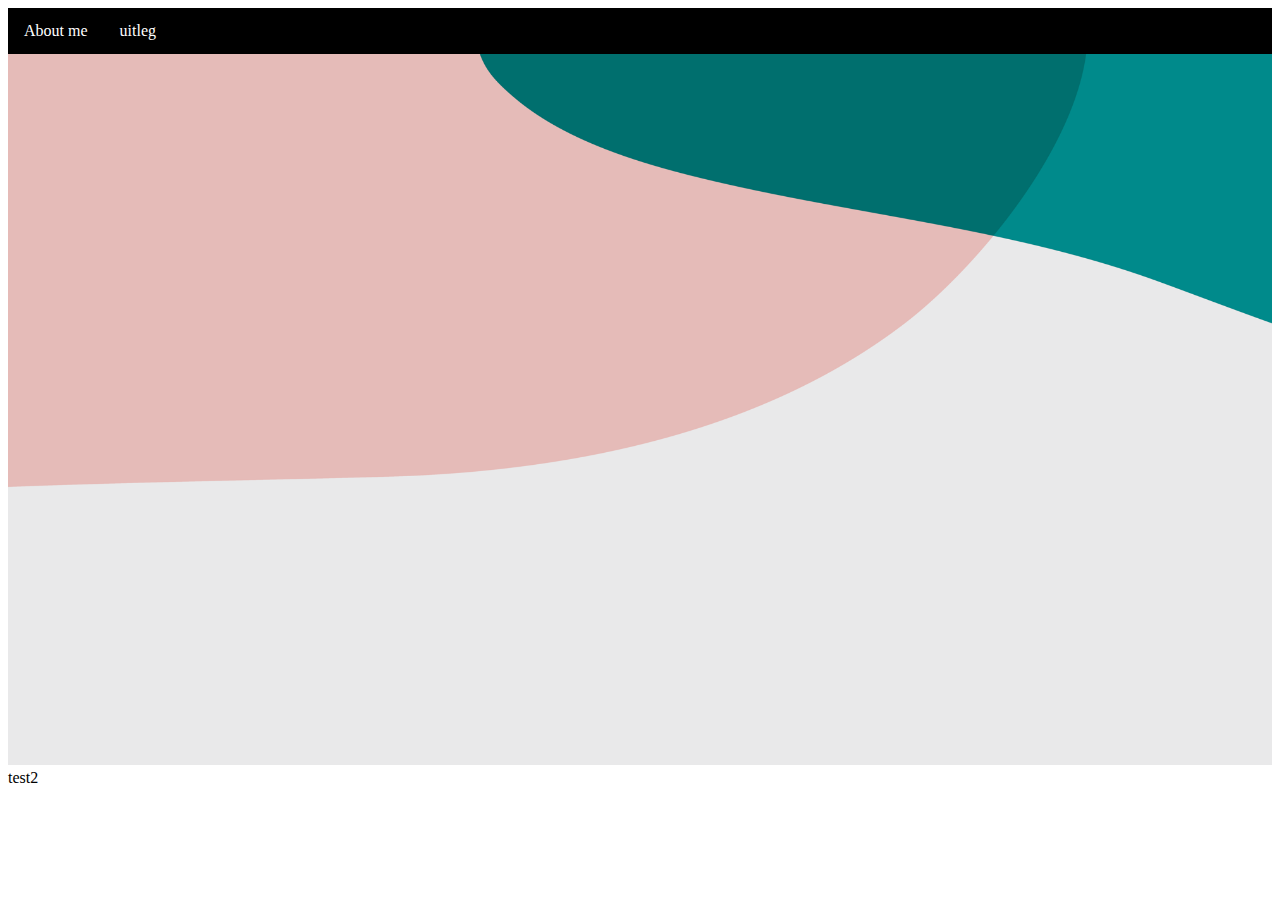
==== index.html @ e1f34489 "." ====
<!DOCTYPE html> <!--dit is de homepage van mijn site-->
   <html> <!--dit is het html-element-->
   <head>
       <title>Bastiaan zijn website</title>
       <link rel="stylesheet" type="text/css" href="opmaak.css">
       <meta charset="utf-8">
   </head>
   <body>
    
    <ul>
        <li><a href="Portofoli.html">About me</a></li> <!--zorgt ervoor dat je naar een andere pagina kan gaan-->
        <li><a href="extra dingen.html">uitleg</a></li>
    </ul>
       <img src="achtergrond.png" alt="deze site is nog niet af" width="100%" height="100%"> <!--zorgt ervoor dat je er een afbeelding in kan doen-->
<br>
test2
   </body>
   </html>
---- opmaak.css ----
ul {
    list-style-type: none;
    margin: 0;
    padding: 0;
    overflow: hidden;
    background-color: #000000;
}
li {
    float: left;
}
li a {
    display: block;
    color: rgb(255, 255, 255);
    text-align: center;
    padding: 14px 16px;
    text-decoration: none;
}
/* Change the link color to #111 (black) on hover */
li a:hover {
    background-color: #ffffff;
}
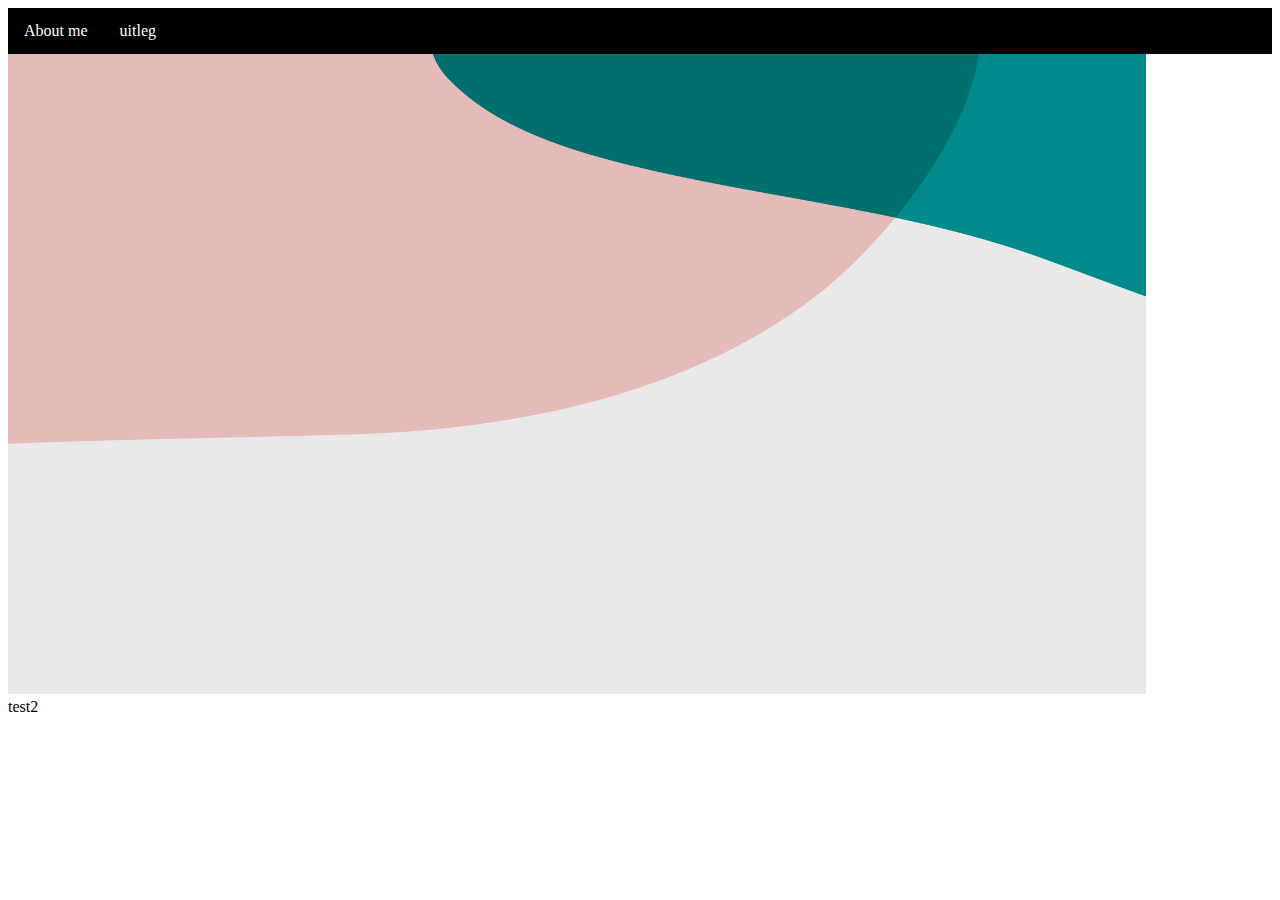
==== commit 2bcf891a: "." ====
--- a/index.html
+++ b/index.html
@@ -11,7 +11,7 @@
         <li><a href="Portofoli.html">About me</a></li> <!--zorgt ervoor dat je naar een andere pagina kan gaan-->
         <li><a href="extra dingen.html">uitleg</a></li>
     </ul>
-       <img src="achtergrond.png" alt="deze site is nog niet af" width="100%" height="100%"> <!--zorgt ervoor dat je er een afbeelding in kan doen-->
+       <img src="achtergrond.png" alt="deze site is nog niet af" width="90%" height="20%" > <!--zorgt ervoor dat je er een afbeelding in kan doen-->
 <br>
 test2
    </body>
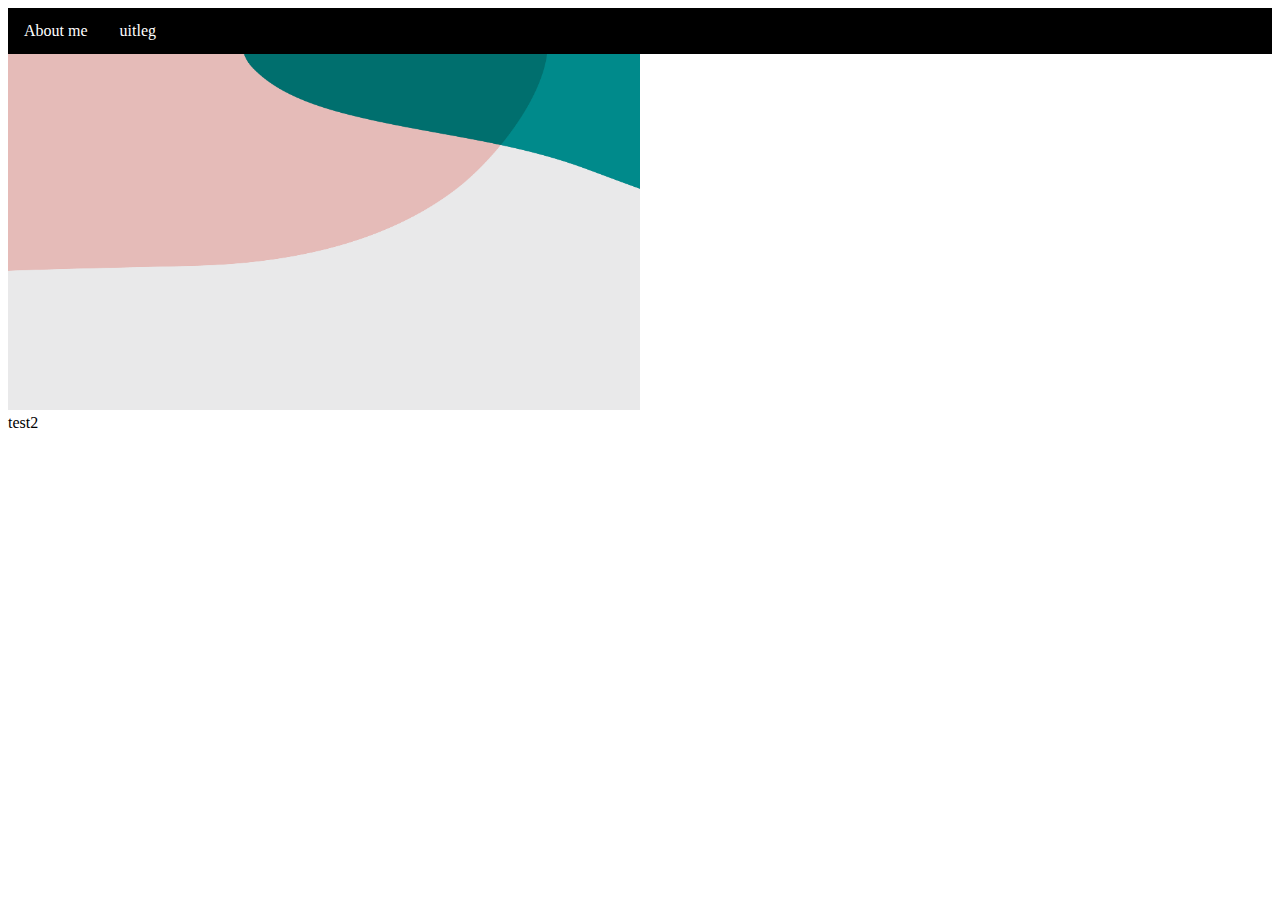
==== commit e9584e9c: "." ====
--- a/index.html
+++ b/index.html
@@ -11,7 +11,7 @@
         <li><a href="Portofoli.html">About me</a></li> <!--zorgt ervoor dat je naar een andere pagina kan gaan-->
         <li><a href="extra dingen.html">uitleg</a></li>
     </ul>
-       <img src="achtergrond.png" alt="deze site is nog niet af" width="90%" height="20%" > <!--zorgt ervoor dat je er een afbeelding in kan doen-->
+       <img src="achtergrond.png" alt="deze site is nog niet af" width="50%" height="70%" > <!--zorgt ervoor dat je er een afbeelding in kan doen-->
 <br>
 test2
    </body>
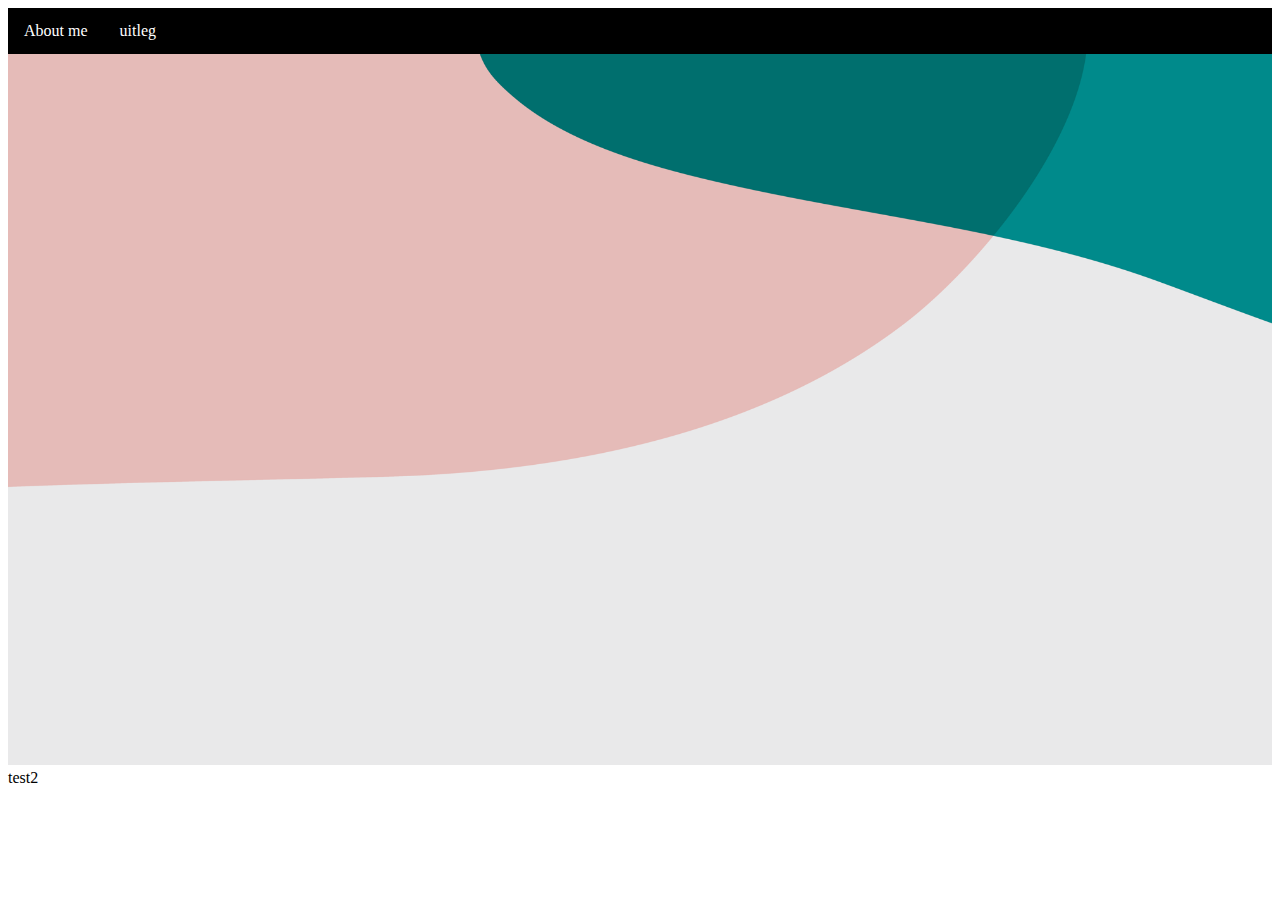
==== commit 8777e11e: "." ====
--- a/index.html
+++ b/index.html
@@ -11,7 +11,7 @@
         <li><a href="Portofoli.html">About me</a></li> <!--zorgt ervoor dat je naar een andere pagina kan gaan-->
         <li><a href="extra dingen.html">uitleg</a></li>
     </ul>
-       <img src="achtergrond.png" alt="deze site is nog niet af" width="50%" height="70%" > <!--zorgt ervoor dat je er een afbeelding in kan doen-->
+       <img src="achtergrond.png" alt="deze site is nog niet af" width="100%" height="70%" > <!--zorgt ervoor dat je er een afbeelding in kan doen-->
 <br>
 test2
    </body>
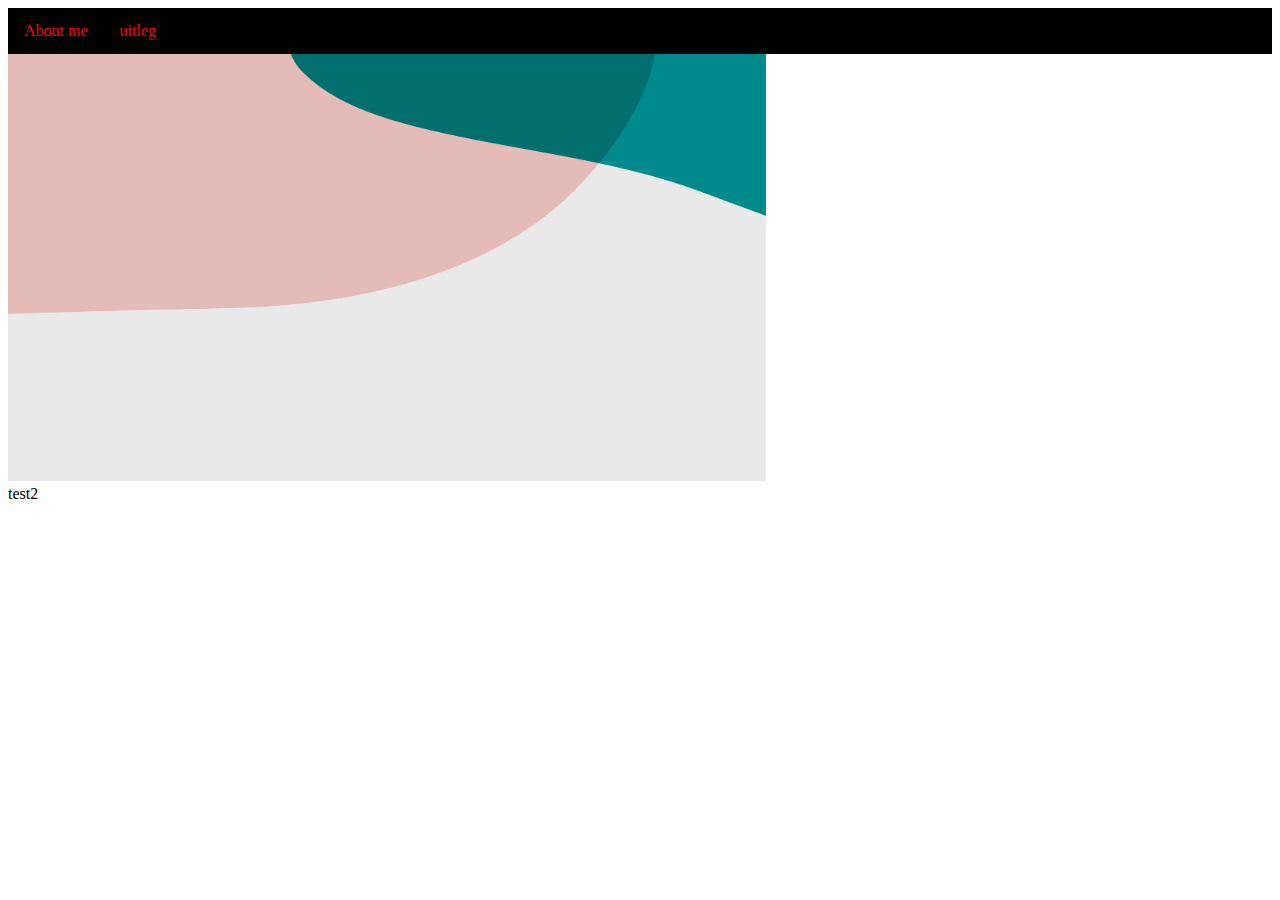
==== commit 5b826c7b: "." ====
--- a/index.html
+++ b/index.html
@@ -11,7 +11,7 @@
         <li><a href="Portofoli.html">About me</a></li> <!--zorgt ervoor dat je naar een andere pagina kan gaan-->
         <li><a href="extra dingen.html">uitleg</a></li>
     </ul>
-       <img src="achtergrond.png" alt="deze site is nog niet af" width="100%" height="70%" > <!--zorgt ervoor dat je er een afbeelding in kan doen-->
+       <img src="achtergrond.png" alt="deze site is nog niet af" width="60%" height="25%" > <!--zorgt ervoor dat je er een afbeelding in kan doen-->
 <br>
 test2
    </body>
--- a/opmaak.css
+++ b/opmaak.css
@@ -10,7 +10,7 @@
 }
 li a {
     display: block;
-    color: rgb(255, 255, 255);
+    color: rgb(255, 0, 0);
     text-align: center;
     padding: 14px 16px;
     text-decoration: none;
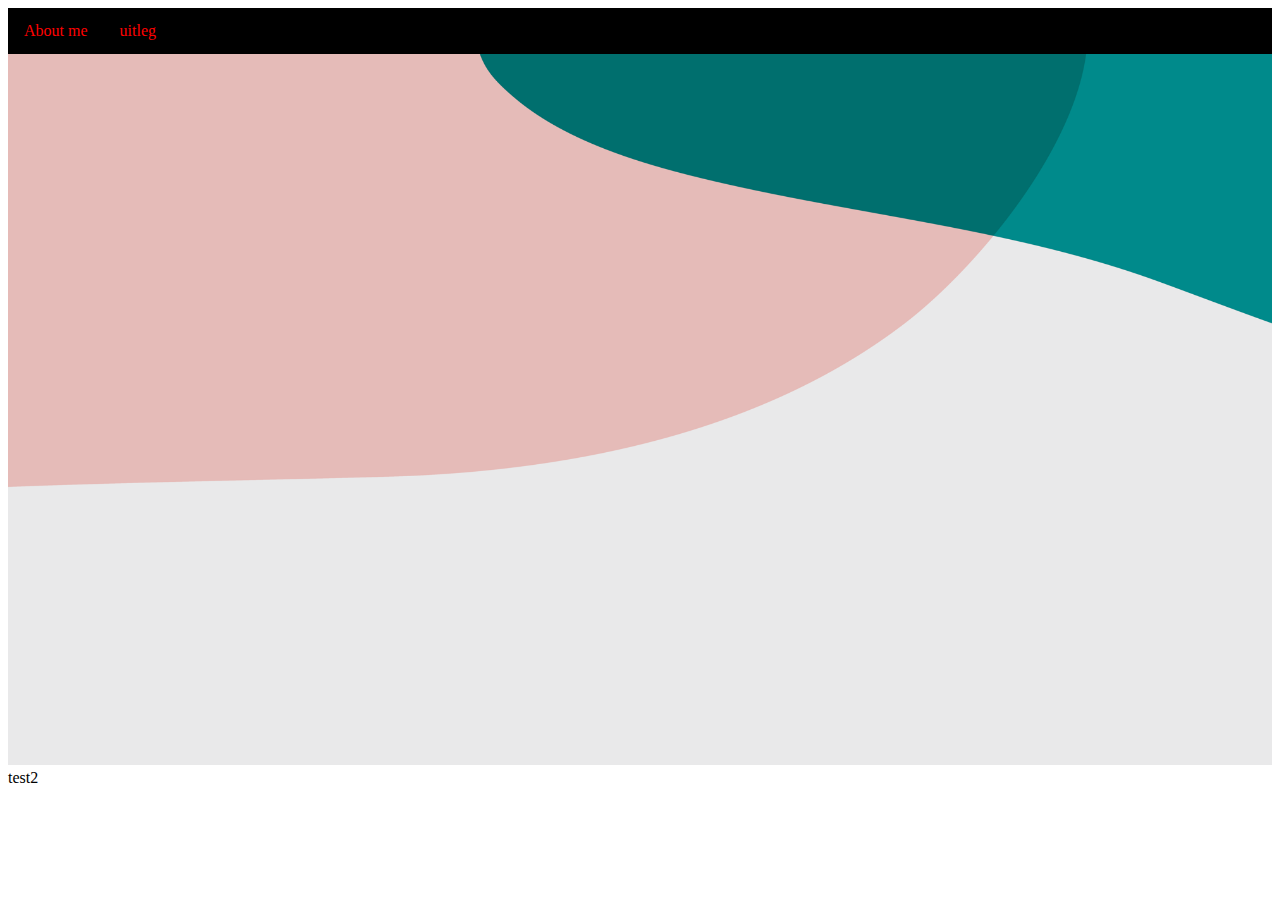
==== commit 769f688e: "." ====
--- a/index.html
+++ b/index.html
@@ -11,7 +11,7 @@
         <li><a href="Portofoli.html">About me</a></li> <!--zorgt ervoor dat je naar een andere pagina kan gaan-->
         <li><a href="extra dingen.html">uitleg</a></li>
     </ul>
-       <img src="achtergrond.png" alt="deze site is nog niet af" width="60%" height="25%" > <!--zorgt ervoor dat je er een afbeelding in kan doen-->
+       <img src="achtergrond.png" alt="deze site is nog niet af" width="100%" height="100%" > <!--zorgt ervoor dat je er een afbeelding in kan doen-->
 <br>
 test2
    </body>
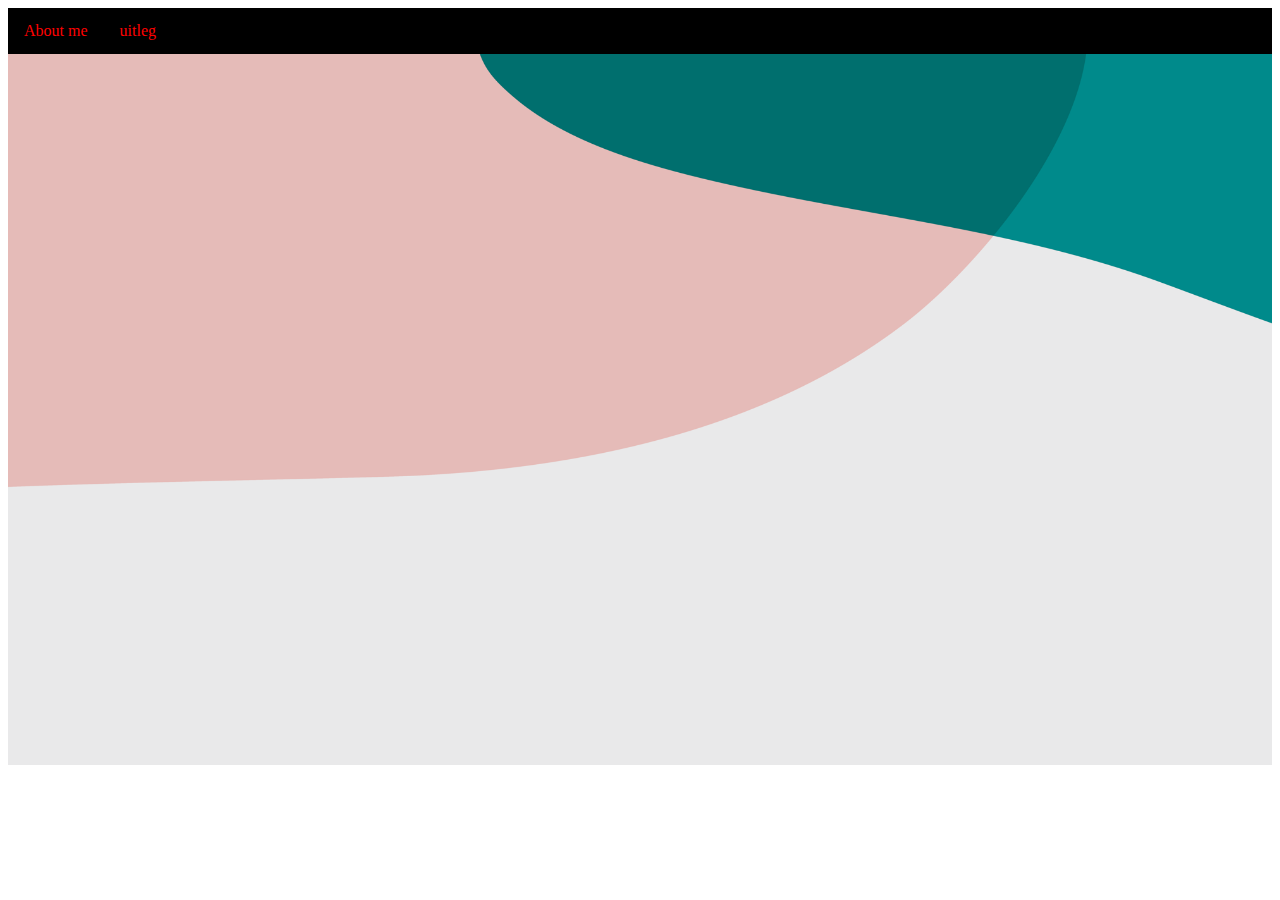
==== commit 53b85698: "." ====
--- a/index.html
+++ b/index.html
@@ -11,8 +11,7 @@
         <li><a href="Portofoli.html">About me</a></li> <!--zorgt ervoor dat je naar een andere pagina kan gaan-->
         <li><a href="extra dingen.html">uitleg</a></li>
     </ul>
-       <img src="achtergrond.png" alt="deze site is nog niet af" width="100%" height="100%" > <!--zorgt ervoor dat je er een afbeelding in kan doen-->
+       <img src="achtergrond.png" alt="deze site is nog niet af" width="100%" height="80%" > <!--zorgt ervoor dat je er een afbeelding in kan doen-->
 <br>
-test2
    </body>
    </html>